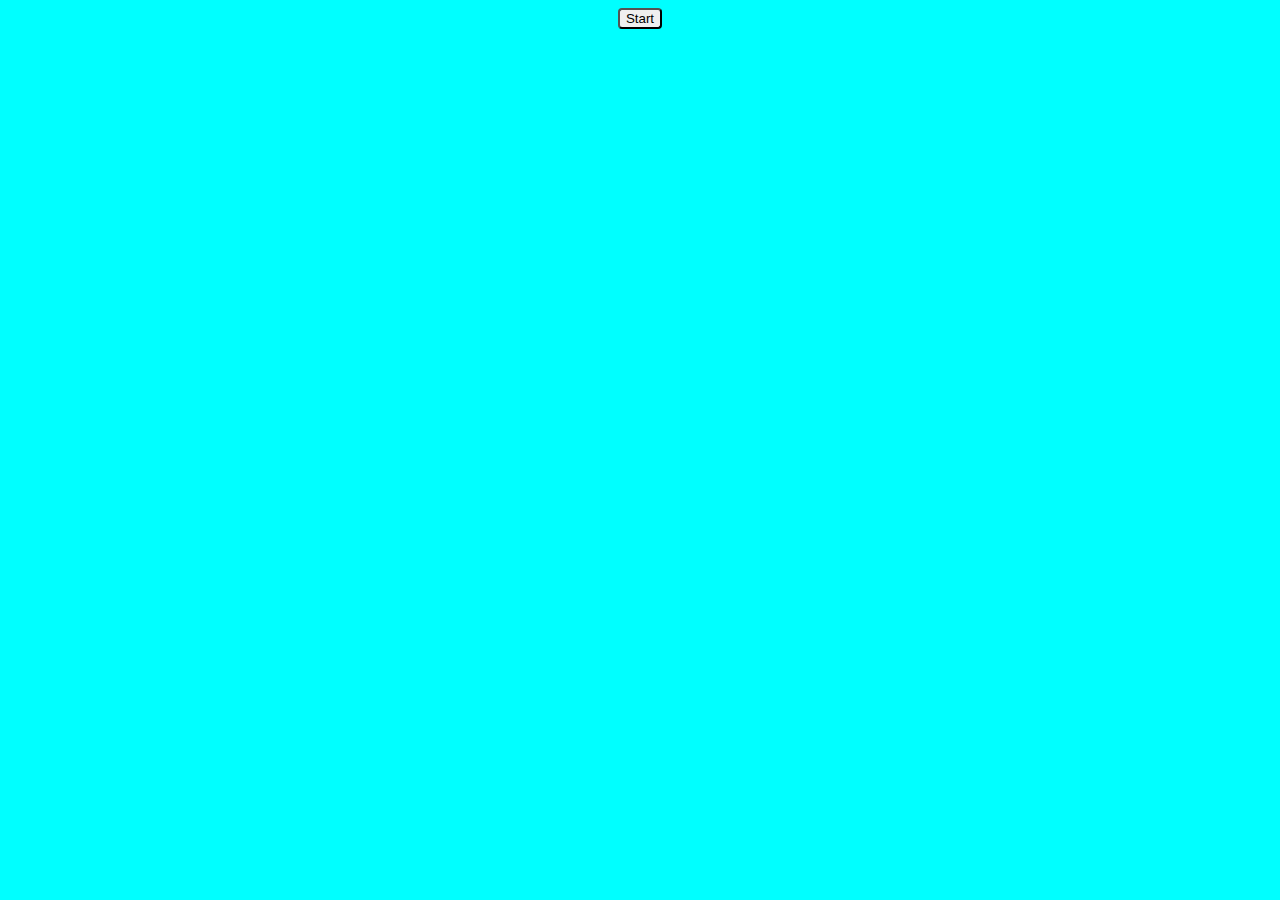
==== java/index.html @ dd6e928c "Add files via upload" ====
<html>
    <head>
    <link rel="stylesheet" href="css/style.css">
</head>
<title>calculadora</title>
    <body>

        <script>
            alert("ola mundo")

        </script>
        <button id="botao" onclick="mostrartexto()">Start</button>
    </body>
    <script src="js/java.js">

    </script>
</html>
---- java/css/style.css ----
*{
    font-family: 'Franklin Gothic Medium', 'Arial Narrow', Arial, sans-serif;
}
body{
    text-align: center;
    background-color: aqua;
    color: black;
    font-family: 'Franklin Gothic Medium', 'Arial Narrow', Arial, sans-serif;
}
button{
    border-style: outset;
    border-radius: 4px;
}
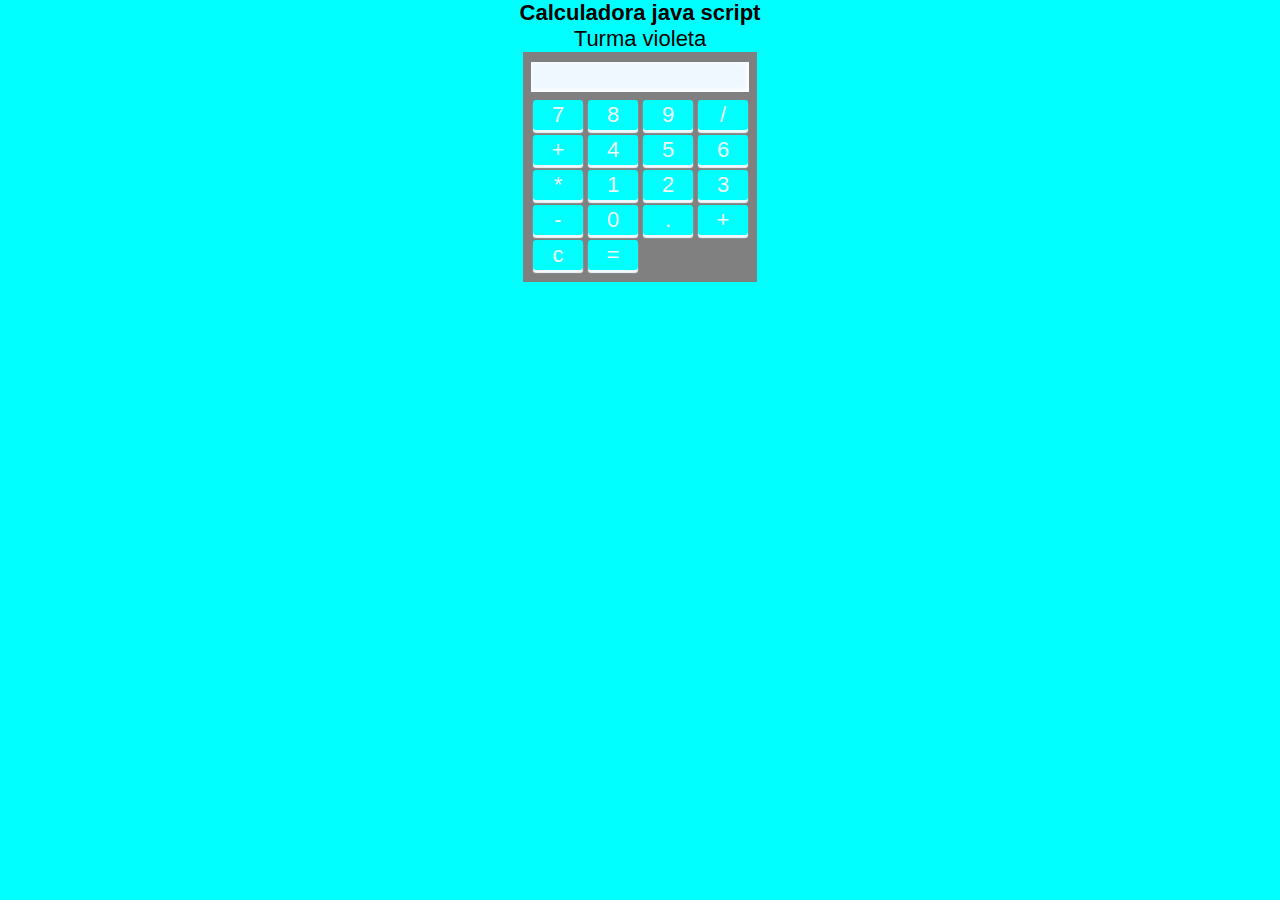
==== commit bbf5d461: "Add files via upload" ====
--- a/java/index.html
+++ b/java/index.html
@@ -4,12 +4,39 @@
 </head>
 <title>calculadora</title>
     <body>
+        <header>
+            <h1>Calculadora java script</h1>
+            <p>Turma violeta</p>
 
-        <script>
-            alert("ola mundo")
+        </header>
+        <section id="calculadora">
+            <header class="visor">
+                <div class="input-valor">
 
-        </script>
-        <button id="botao" onclick="mostrartexto()">Start</button>
+                </div>
+            </header>
+            <ul class="key">
+                <li>7</li>
+                <li>8</li>
+                <li>9</li>
+                <li class="operador">/</li>
+                <li>+</li>
+                <li>4</li>
+                <li>5</li>
+                <li>6</li>
+                <li class="operador">*</li>
+                <li>1</li>
+                <li>2</li>
+                <li>3</li>
+                <li class="operador">-</li>
+                <li>0</li>
+                <li>.</li>
+                <li class="operador">+</li>
+                <li>c</li>
+                <li class="operador">=</li>
+               
+            </ul>
+        </section>
     </body>
     <script src="js/java.js">
 
--- a/java/css/style.css
+++ b/java/css/style.css
@@ -1,5 +1,10 @@
 *{
     font-family: 'Franklin Gothic Medium', 'Arial Narrow', Arial, sans-serif;
+    margin: 0;
+    padding: 0;
+    box-sizing: border-box;
+    font-size: 22px;
+
 }
 body{
     text-align: center;
@@ -7,7 +12,44 @@
     color: black;
     font-family: 'Franklin Gothic Medium', 'Arial Narrow', Arial, sans-serif;
 }
-button{
-    border-style: outset;
-    border-radius: 4px;
+li{
+    list-style: none;
+}
+#container{
+    width: 290px;
+    text-align: center;
+    height: auto;
+    margin: 4px auto;
+}
+#calculadora{
+    width: 234px;
+    height: 230px;
+    margin: 0 auto;
+    padding: 2px;
+    background-color: gray;
+}
+.input-valor{
+    margin: 8px auto;
+    width: 95%;
+    height: 30px;
+    font-size: 16px;
+    overflow: hidden;
+    text-align: right;
+    color: black;
+    padding: 4px;
+    background-color: aliceblue;
+    box-shadow: inset -1px -1px 4px 1px white;
+}
+.key li{
+    width: 50px;
+    height: 30px;
+    border-radius: 3px;
+    color: aliceblue;
+    background-color: aqua;
+    cursor: pointer;
+    float: left;
+    margin: 0px -3px 5px 8px;
+    line-height: 30px;
+    text-align: center;
+    box-shadow: 0px 3px 1px 0px;
 }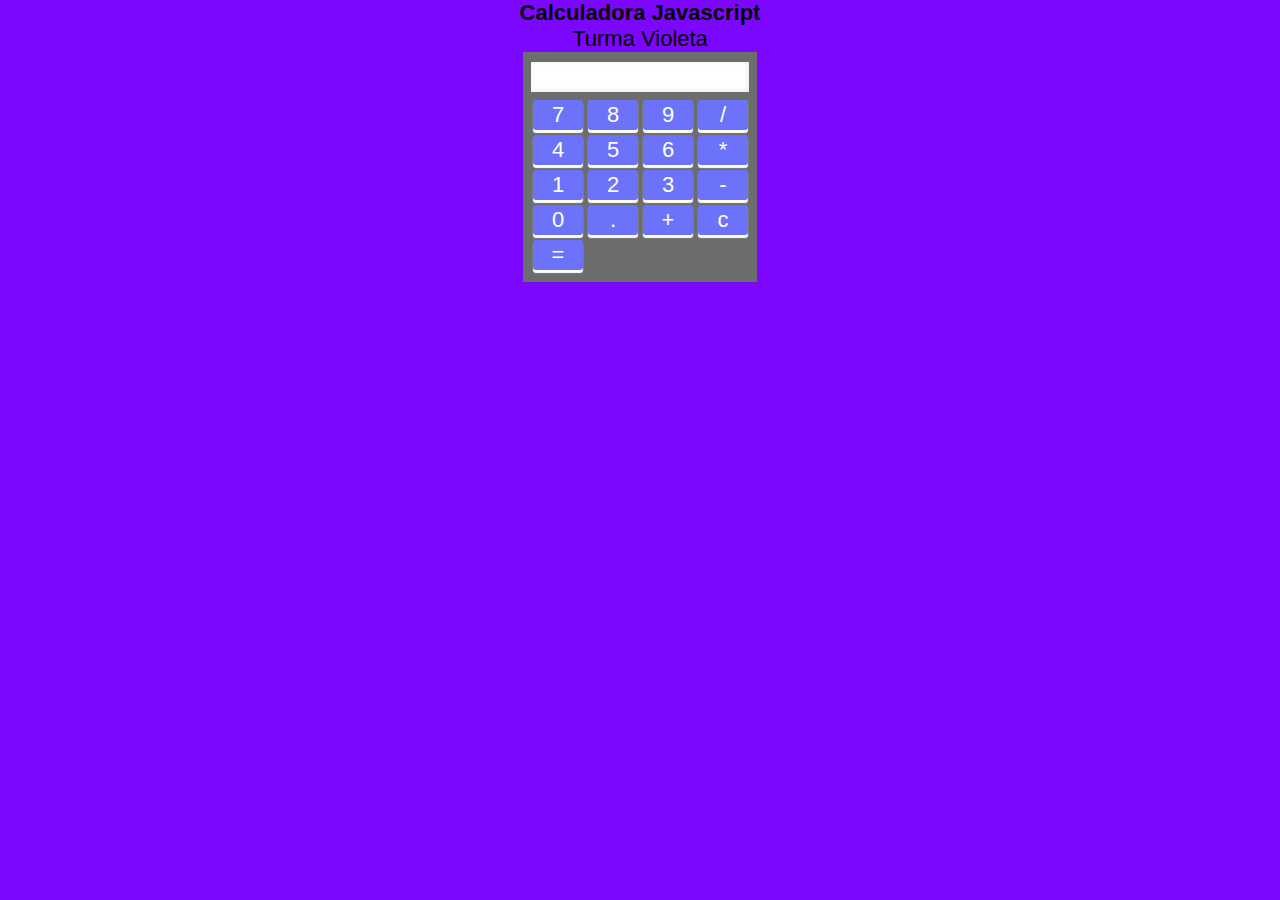
==== commit 05c7f1b0: "Add files via upload" ====
--- a/java/index.html
+++ b/java/index.html
@@ -1,26 +1,22 @@
 <html>
     <head>
-    <link rel="stylesheet" href="css/style.css">
-</head>
-<title>calculadora</title>
+        <link rel="stylesheet" href="css/style.css" >
+    </head>
+    <title>Calculadora</title>
     <body>
         <header>
-            <h1>Calculadora java script</h1>
-            <p>Turma violeta</p>
-
+            <h1>Calculadora Javascript</h1>
+            <p>Turma Violeta</p>
         </header>
         <section id="calculadora">
-            <header class="visor">
-                <div class="input-valor">
-
-                </div>
+            <header class="top">
+                <div class="input-valor"></div>
             </header>
             <ul class="key">
                 <li>7</li>
                 <li>8</li>
                 <li>9</li>
                 <li class="operador">/</li>
-                <li>+</li>
                 <li>4</li>
                 <li>5</li>
                 <li>6</li>
@@ -34,11 +30,12 @@
                 <li class="operador">+</li>
                 <li>c</li>
                 <li class="operador">=</li>
-               
             </ul>
+
         </section>
+
     </body>
-    <script src="js/java.js">
 
-    </script>
-</html>+    <script src="js/java.js"></script>
+
+</html> --- a/java/css/style.css
+++ b/java/css/style.css
@@ -1,33 +1,36 @@
 *{
-    font-family: 'Franklin Gothic Medium', 'Arial Narrow', Arial, sans-serif;
     margin: 0;
     padding: 0;
     box-sizing: border-box;
     font-size: 22px;
+    font-family: 'Franklin Gothic Medium', 'Arial Narrow', Arial, sans-serif;
+}
 
-}
 body{
     text-align: center;
-    background-color: aqua;
+    background-color: rgb(123, 7, 255);
     color: black;
-    font-family: 'Franklin Gothic Medium', 'Arial Narrow', Arial, sans-serif;
 }
+
 li{
     list-style: none;
 }
+
 #container{
     width: 290px;
     text-align: center;
     height: auto;
     margin: 4px auto;
 }
+
 #calculadora{
     width: 234px;
     height: 230px;
     margin: 0 auto;
     padding: 2px;
-    background-color: gray;
+    background-color: #6b6e6c;
 }
+
 .input-valor{
     margin: 8px auto;
     width: 95%;
@@ -35,21 +38,22 @@
     font-size: 16px;
     overflow: hidden;
     text-align: right;
-    color: black;
+    color: #48484d;
     padding: 4px;
-    background-color: aliceblue;
-    box-shadow: inset -1px -1px 4px 1px white;
+    background-color: #fff;
+    box-shadow: inset -1px -1px 4px 1px #eee;
 }
+
 .key li{
     width: 50px;
     height: 30px;
     border-radius: 3px;
-    color: aliceblue;
-    background-color: aqua;
+    color: #fff;
+    background-color: #6c73fa;
     cursor: pointer;
     float: left;
     margin: 0px -3px 5px 8px;
     line-height: 30px;
     text-align: center;
     box-shadow: 0px 3px 1px 0px;
-}+}
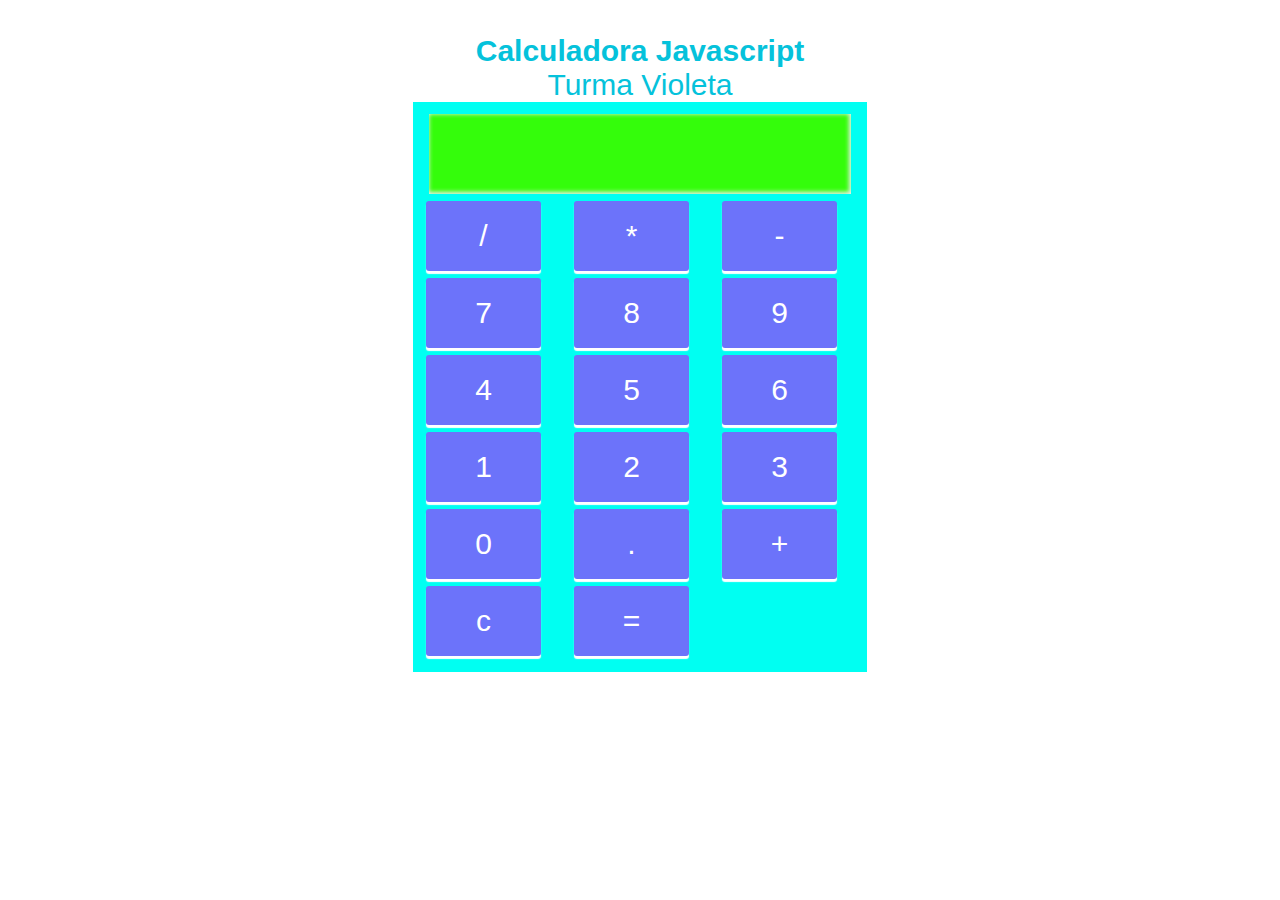
==== commit fddf344c: "Add files via upload" ====
--- a/java/index.html
+++ b/java/index.html
@@ -1,9 +1,19 @@
 <html>
     <head>
+        
         <link rel="stylesheet" href="css/style.css" >
     </head>
     <title>Calculadora</title>
     <body>
+        <div>
+        <img class="imgs">
+        <img src="">
+    </div>
+        </body>
+            </div>
+            
+            
+      
         <header>
             <h1>Calculadora Javascript</h1>
             <p>Turma Violeta</p>
@@ -13,18 +23,21 @@
                 <div class="input-valor"></div>
             </header>
             <ul class="key">
+                <li class="operador">/</li>
+                <li class="operador">*</li>
+                <li class="operador">-</li>
                 <li>7</li>
                 <li>8</li>
                 <li>9</li>
-                <li class="operador">/</li>
+                
                 <li>4</li>
                 <li>5</li>
                 <li>6</li>
-                <li class="operador">*</li>
+                
                 <li>1</li>
                 <li>2</li>
                 <li>3</li>
-                <li class="operador">-</li>
+              
                 <li>0</li>
                 <li>.</li>
                 <li class="operador">+</li>
--- a/java/css/style.css
+++ b/java/css/style.css
@@ -2,14 +2,20 @@
     margin: 0;
     padding: 0;
     box-sizing: border-box;
-    font-size: 22px;
+    font-size: 30px;
     font-family: 'Franklin Gothic Medium', 'Arial Narrow', Arial, sans-serif;
+
 }
+
+  
 
 body{
     text-align: center;
-    background-color: rgb(123, 7, 255);
-    color: black;
+    background-image:url(https://encrypted-tbn0.gstatic.com/images?q=tbn:ANd9GcR7Y9r-e_sGBP_c2MMwjPMWKF4NwVG4R_b-Kw&usqp=CAU);
+    color: rgb(5, 194, 219);
+    background-repeat: 
+   
+        
 }
 
 li{
@@ -24,36 +30,36 @@
 }
 
 #calculadora{
-    width: 234px;
-    height: 230px;
+    width: 454px;
+    height: 570px;
     margin: 0 auto;
-    padding: 2px;
-    background-color: #6b6e6c;
+    padding: 5px;
+    background-color: #00fff2;
 }
 
 .input-valor{
-    margin: 8px auto;
+    margin: 7px auto;
     width: 95%;
-    height: 30px;
-    font-size: 16px;
+    height: 80px;
+    font-size: 26px;
     overflow: hidden;
     text-align: right;
     color: #48484d;
     padding: 4px;
-    background-color: #fff;
+    background-color: rgb(52, 253, 11);
     box-shadow: inset -1px -1px 4px 1px #eee;
 }
 
 .key li{
-    width: 50px;
-    height: 30px;
+    width: 115px;
+    height: 70px;
     border-radius: 3px;
     color: #fff;
     background-color: #6c73fa;
     cursor: pointer;
     float: left;
-    margin: 0px -3px 5px 8px;
-    line-height: 30px;
+    margin: 0px 25px 7px 8px;
+    line-height: 70px;
     text-align: center;
     box-shadow: 0px 3px 1px 0px;
 }
